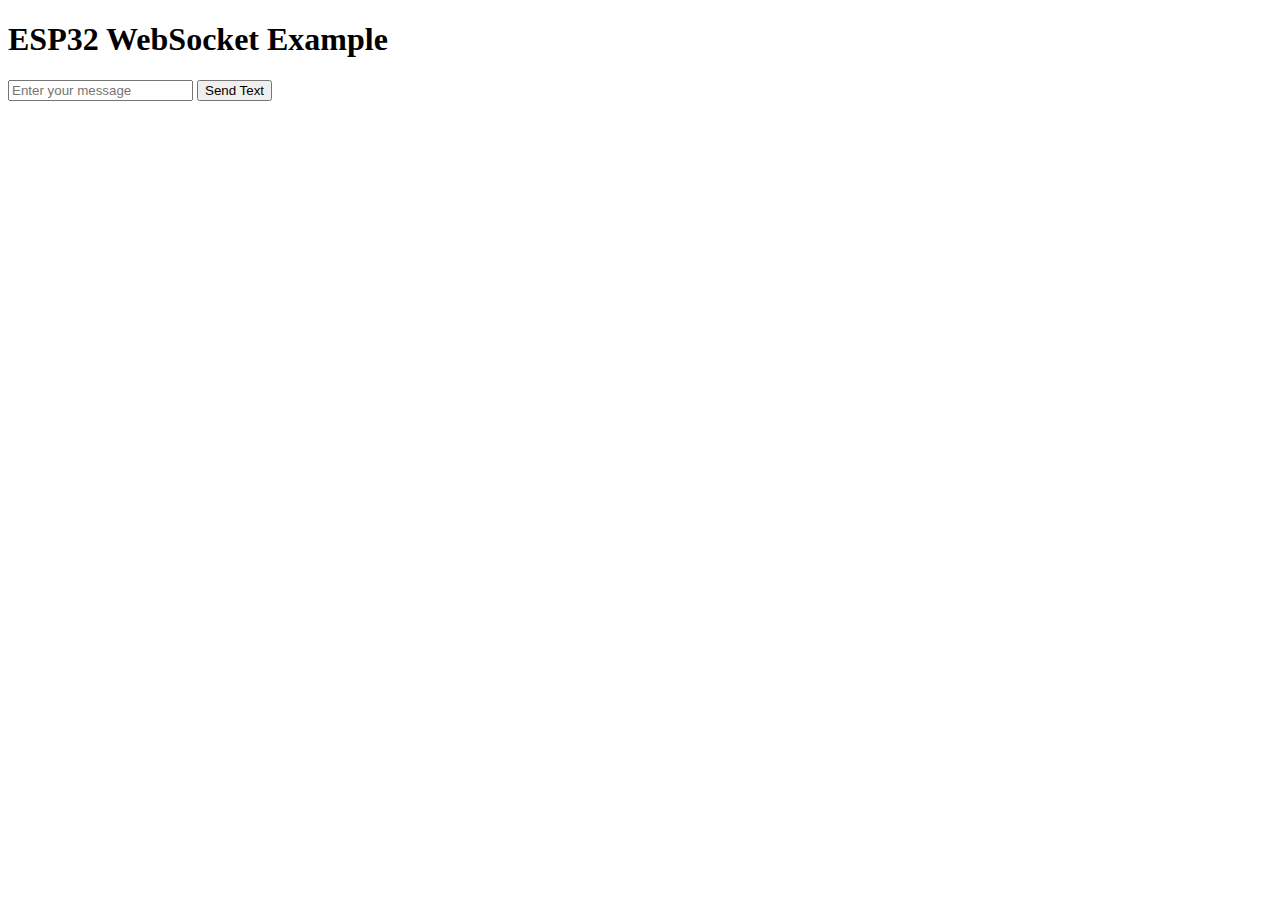
==== main.html @ 1929ca84 "sdsads" ====
<!DOCTYPE html>
<html>
<head>
  <title>ESP32 WebSocket</title>
  <script>
    var ws;

    // Function to initialize WebSocket connection
    function initWebSocket() {
      ws = new WebSocket('ws://172.20.10.2:81'); // Replace with your ESP32 IP address

      // When WebSocket connection is established
      ws.onopen = function(event) {
        console.log('WebSocket connection established');
      };

      // When a message is received from the server
      ws.onmessage = function(event) {
        console.log('Received message from server: ' + event.data);
      };

      // When WebSocket connection is closed
      ws.onclose = function(event) {
        console.log('WebSocket connection closed');
      };
    }

    // Function to send custom text to the ESP32 when the button is clicked
    function sendText() {
  if (ws.readyState === WebSocket.OPEN) {
    var inputText = document.getElementById('inputText').value;
    ws.send(inputText);
    console.log('Sent "' + inputText + '" to the ESP32');
  } else {
    console.log('WebSocket is not open.');
  }
}


    window.onload = function() {
      initWebSocket();
    };
  </script>
</head>
<body>
  <h1>ESP32 WebSocket Example</h1>

  <!-- Text input field -->
  <input type="text" id="inputText" placeholder="Enter your message" />
  
  <!-- Button to send the text -->
  <button onclick="sendText()">Send Text</button>
</body>
</html>
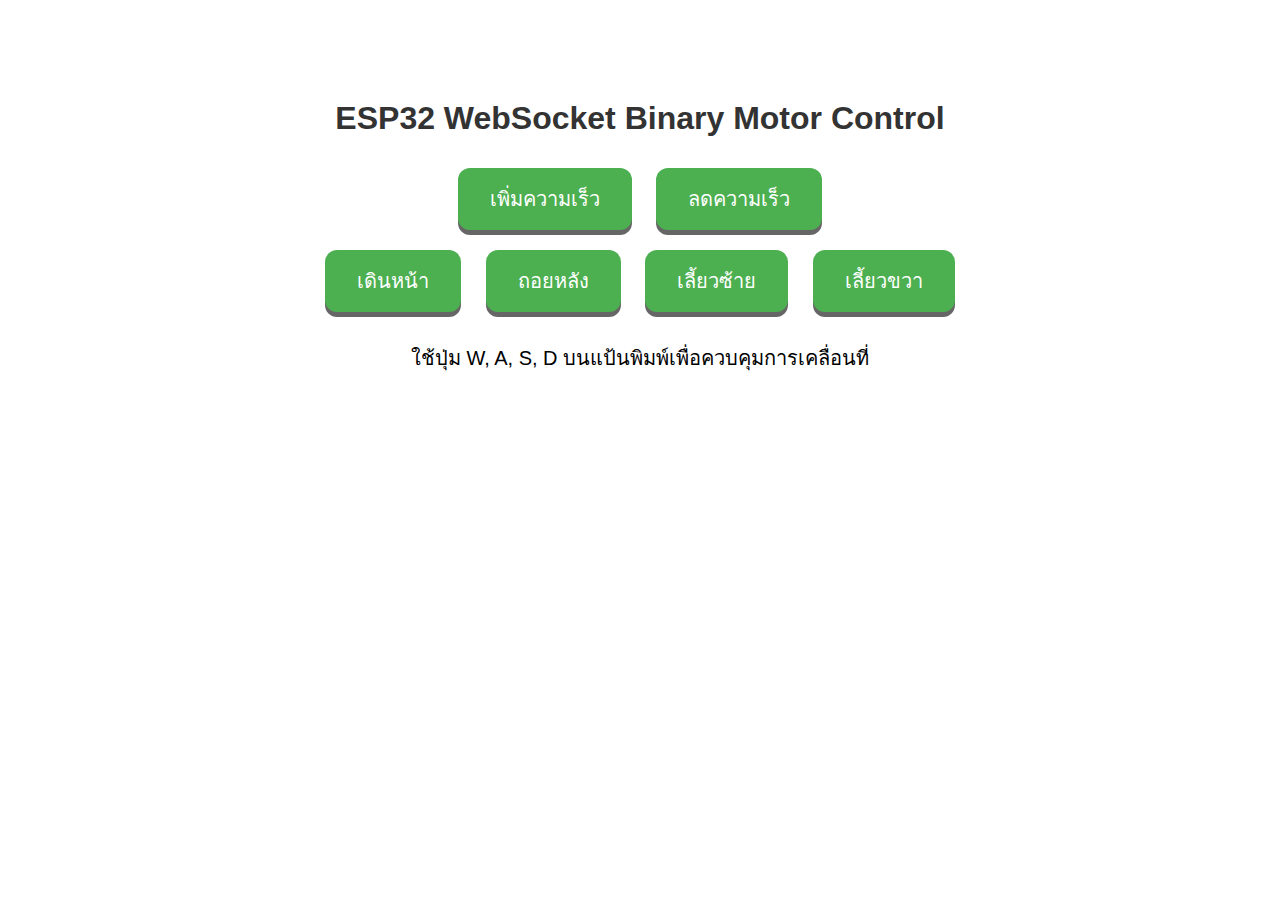
==== commit a625cd21: "hadsuds" ====
--- a/main.html
+++ b/main.html
@@ -1,54 +1,175 @@
 <!DOCTYPE html>
-<html>
-<head>
-  <title>ESP32 WebSocket</title>
-  <script>
-    var ws;
+<html lang="en">
+  <head>
+    <meta charset="UTF-8" />
+    <meta name="viewport" content="width=device-width, initial-scale=1.0" />
+    <title>ESP32 WebSocket Binary Motor Control</title>
+    <style>
+      body {
+        font-family: Arial, sans-serif;
+        text-align: center;
+        margin-top: 100px;
+      }
 
-    // Function to initialize WebSocket connection
-    function initWebSocket() {
-      ws = new WebSocket('ws://172.20.10.2:81'); // Replace with your ESP32 IP address
+      h1 {
+        color: #333;
+      }
 
-      // When WebSocket connection is established
-      ws.onopen = function(event) {
-        console.log('WebSocket connection established');
+      .button {
+        background-color: #4caf50;
+        border: none;
+        color: white;
+        padding: 15px 32px;
+        text-align: center;
+        text-decoration: none;
+        display: inline-block;
+        font-size: 20px;
+        margin: 10px;
+        cursor: pointer;
+        border-radius: 12px;
+        box-shadow: 0 5px #666;
+        transition: background-color 0.2s, box-shadow 0.2s, transform 0.2s;
+      }
+
+      .button:active {
+        background-color: #45a049;
+        box-shadow: 0 3px #666;
+        transform: translateY(4px);
+      }
+
+      .button:focus {
+        outline: none;
+      }
+
+      .button:hover {
+        background-color: #3e8e41;
+      }
+
+      p {
+        font-size: 20px;
+      }
+    </style>
+    <script>
+      var ws;
+
+      function initWebSocket() {
+        ws = new WebSocket("ws://172.20.10.2:8080");
+
+        ws.onopen = function (event) {
+          console.log("WebSocket connection established");
+        };
+
+        ws.onmessage = function (event) {
+          if (typeof event.data === "object") {
+            const reader = new FileReader();
+            reader.onload = function () {
+              const arrayBuffer = reader.result;
+              const uint8Array = new Uint8Array(arrayBuffer);
+              console.log("Received binary message from server:", uint8Array);
+            };
+            reader.readAsArrayBuffer(event.data);
+          } else {
+            console.log("Received text message from server: " + event.data);
+          }
+        };
+
+        ws.onclose = function (event) {
+          console.log("WebSocket connection closed");
+        };
+      }
+
+      function sendCommand(command) {
+        if (ws.readyState === WebSocket.OPEN) {
+          const binaryData = new Uint8Array([command]);
+          ws.send(binaryData);
+          console.log("Sent command to ESP32: " + command);
+        } else {
+          console.log("WebSocket is not open.");
+        }
+      }
+
+      function moveForward() {
+        sendCommand(0x01);
+      }
+
+      function moveBackward() {
+        sendCommand(0x02);
+      }
+
+      function moveTurnLeft() {
+        sendCommand(0x03);
+      }
+
+      function moveTurnRight() {
+        sendCommand(0x04);
+      }
+
+      function sendMotorStop() {
+        sendCommand(0x00);
+      }
+
+      // เพิ่มความเร็ว
+      function increaseSpeed() {
+        sendCommand(0x05);
+      }
+
+      // ลดความเร็ว
+      function decreaseSpeed() {
+        sendCommand(0x06);
+      }
+
+      // ฟังก์ชันสำหรับการกดแป้นพิมพ์
+      function handleKeyDown(event) {
+        switch (event.key) {
+          case 'w':
+            moveForward();
+            break;
+          case 'a':
+            moveTurnLeft();
+            break;
+          case 's':
+            moveBackward();
+            break;
+          case 'd':
+            moveTurnRight();
+            break;
+        }
+      }
+
+      // ฟังก์ชันสำหรับการปล่อยแป้นพิมพ์
+      function handleKeyUp(event) {
+        switch (event.key) {
+          case 'w':
+          case 'a':
+          case 's':
+          case 'd':
+            sendMotorStop();
+            break;
+        }
+      }
+
+      window.onload = function () {
+        initWebSocket();
+
+        // ดักจับเหตุการณ์กดและปล่อยแป้นพิมพ์
+        document.addEventListener('keydown', handleKeyDown);
+        document.addEventListener('keyup', handleKeyUp);
       };
+    </script>
+  </head>
+  <body>
+    <h1>ESP32 WebSocket Binary Motor Control</h1>
 
-      // When a message is received from the server
-      ws.onmessage = function(event) {
-        console.log('Received message from server: ' + event.data);
-      };
+    <button class="button" onclick="increaseSpeed()">เพิ่มความเร็ว</button>
+    <button class="button" onclick="decreaseSpeed()">ลดความเร็ว</button>
 
-      // When WebSocket connection is closed
-      ws.onclose = function(event) {
-        console.log('WebSocket connection closed');
-      };
-    }
+    <br/>
 
-    // Function to send custom text to the ESP32 when the button is clicked
-    function sendText() {
-  if (ws.readyState === WebSocket.OPEN) {
-    var inputText = document.getElementById('inputText').value;
-    ws.send(inputText);
-    console.log('Sent "' + inputText + '" to the ESP32');
-  } else {
-    console.log('WebSocket is not open.');
-  }
-}
+    <button class="button" onmousedown="moveForward()" onmouseup="sendMotorStop()">เดินหน้า</button>
+    <button class="button" onmousedown="moveBackward()" onmouseup="sendMotorStop()">ถอยหลัง</button>
+    <button class="button" onmousedown="moveTurnLeft()" onmouseup="sendMotorStop()">เลี้ยวซ้าย</button>
+    <button class="button" onmousedown="moveTurnRight()" onmouseup="sendMotorStop()">เลี้ยวขวา</button>
 
-
-    window.onload = function() {
-      initWebSocket();
-    };
-  </script>
-</head>
-<body>
-  <h1>ESP32 WebSocket Example</h1>
-
-  <!-- Text input field -->
-  <input type="text" id="inputText" placeholder="Enter your message" />
-  
-  <!-- Button to send the text -->
-  <button onclick="sendText()">Send Text</button>
-</body>
+    <p>ใช้ปุ่ม W, A, S, D บนแป้นพิมพ์เพื่อควบคุมการเคลื่อนที่</p>
+  </body>
 </html>
